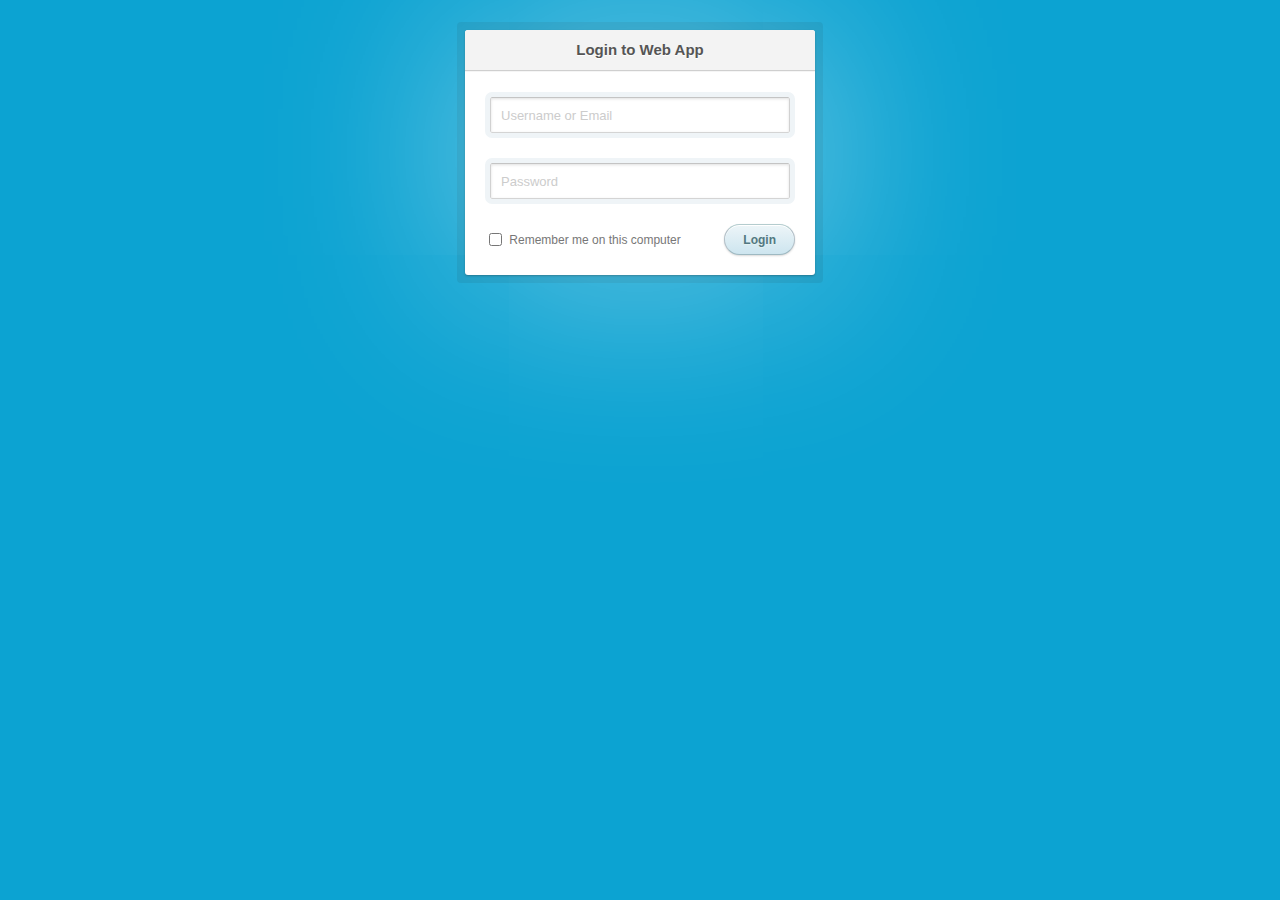
==== index.html @ ff45a6ff "homepage navigation menu set up" ====
<!DOCTYPE html>
<html lang="en">
    <head>
        <meta charset="UTF-8">
        <meta name="viewport" content="width=device-width, initial-scale=1.0">
        <title>Login Page</title>
        <link rel="stylesheet" type="text/css" href="styles/index.css">
    </head>
    <body>
        <div class="login">
        <h1>Login to Web App</h1>
        <form method="post" action="">
            <p><input type="text" name="login" value="" placeholder="Username or Email"></p>
            <p><input type="password" name="password" value="" placeholder="Password"></p>
            <p class="remember_me">
            <label>
                <input type="checkbox" name="remember_me" id="remember_me">
                Remember me on this computer
            </label>
            </p>
            <p class="submit"><input type="submit" name="commit" value="Login"></p>
        </form>
        </div>
    </body>
</html>
---- styles/index.css ----
body {
    font: 13px/20px "Lucida Grande", Tahoma, Verdana, sans-serif;
    color: #404040;
    background: #0ca3d2;
  }
  
  .login {
    position: relative;
    margin: 30px auto;
    padding: 20px 20px 20px;
    width: 310px;
    background: white;
    border-radius: 3px;
    -webkit-box-shadow: 0 0 200px rgba(255, 255, 255, 0.5), 0 1px 2px rgba(0, 0, 0, 0.3);
    box-shadow: 0 0 200px rgba(255, 255, 255, 0.5), 0 1px 2px rgba(0, 0, 0, 0.3);
  }
  
  .login:before {
    content: '';
    position: absolute;
    top: -8px;
    right: -8px;
    bottom: -8px;
    left: -8px;
    z-index: -1;
    background: rgba(0, 0, 0, 0.08);
    border-radius: 4px;
  }
  
  .login h1 {
    margin: -20px -20px 21px;
    line-height: 40px;
    font-size: 15px;
    font-weight: bold;
    color: #555;
    text-align: center;
    text-shadow: 0 1px white;
    background: #f3f3f3;
    border-bottom: 1px solid #cfcfcf;
    border-radius: 3px 3px 0 0;
    background-image: -webkit-linear-gradient(top, whiteffd, #eef2f5);
    background-image: -moz-linear-gradient(top, whiteffd, #eef2f5);
    background-image: -o-linear-gradient(top, whiteffd, #eef2f5);
    background-image: linear-gradient(to bottom, whiteffd, #eef2f5);
    -webkit-box-shadow: 0 1px whitesmoke;
    box-shadow: 0 1px whitesmoke;
  }
  
  .login p {
    margin: 20px 0 0;
  }
  
  .login p:first-child {
    margin-top: 0;
  }
  
  .login input[type=text], .login input[type=password] {
    width: 278px;
  }
  
  .login p.remember_me {
    float: left;
    line-height: 31px;
  }
  
  .login p.remember_me label {
    font-size: 12px;
    color: #777;
    cursor: pointer;
  }
  
  .login p.remember_me input {
    position: relative;
    bottom: 1px;
    margin-right: 4px;
    vertical-align: middle;
  }
  
  .login p.submit {
    text-align: right;
  }
  
  .login-help {
    margin: 20px 0;
    font-size: 11px;
    color: white;
    text-align: center;
    text-shadow: 0 1px #2a85a1;
  }
  
  .login-help a {
    color: #cce7fa;
    text-decoration: none;
  }
  
  .login-help a:hover {
    text-decoration: underline;
  }
  
  :-moz-placeholder {
    color: #c9c9c9 !important;
    font-size: 13px;
  }
  
  ::-webkit-input-placeholder {
    color: #ccc;
    font-size: 13px;
  }
  
  input {
    font-family: 'Lucida Grande', Tahoma, Verdana, sans-serif;
    font-size: 14px;
  }
  
  input[type=text], input[type=password] {
    margin: 5px;
    padding: 0 10px;
    width: 200px;
    height: 34px;
    color: #404040;
    background: white;
    border: 1px solid;
    border-color: #c4c4c4 #d1d1d1 #d4d4d4;
    border-radius: 2px;
    outline: 5px solid #eff4f7;
    -moz-outline-radius: 3px;
    -webkit-box-shadow: inset 0 1px 3px rgba(0, 0, 0, 0.12);
    box-shadow: inset 0 1px 3px rgba(0, 0, 0, 0.12);
  }
  
  input[type=text]:focus, input[type=password]:focus {
    border-color: #7dc9e2;
    outline-color: #dceefc;
    outline-offset: 0;
  }
  
  input[type=submit] {
    padding: 0 18px;
    height: 29px;
    font-size: 12px;
    font-weight: bold;
    color: #527881;
    text-shadow: 0 1px #e3f1f1;
    background: #cde5ef;
    border: 1px solid;
    border-color: #b4ccce #b3c0c8 #9eb9c2;
    border-radius: 16px;
    outline: 0;
    -webkit-box-sizing: content-box;
    -moz-box-sizing: content-box;
    box-sizing: content-box;
    background-image: -webkit-linear-gradient(top, #edf5f8, #cde5ef);
    background-image: -moz-linear-gradient(top, #edf5f8, #cde5ef);
    background-image: -o-linear-gradient(top, #edf5f8, #cde5ef);
    background-image: linear-gradient(to bottom, #edf5f8, #cde5ef);
    -webkit-box-shadow: inset 0 1px white, 0 1px 2px rgba(0, 0, 0, 0.15);
    box-shadow: inset 0 1px white, 0 1px 2px rgba(0, 0, 0, 0.15);
  }
  
  input[type=submit]:active {
    background: #cde5ef;
    border-color: #9eb9c2 #b3c0c8 #b4ccce;
    -webkit-box-shadow: inset 0 0 3px rgba(0, 0, 0, 0.2);
    box-shadow: inset 0 0 3px rgba(0, 0, 0, 0.2);
  }
  
  .lt-ie9 input[type=text], .lt-ie9 input[type=password] {
    line-height: 34px;
  }
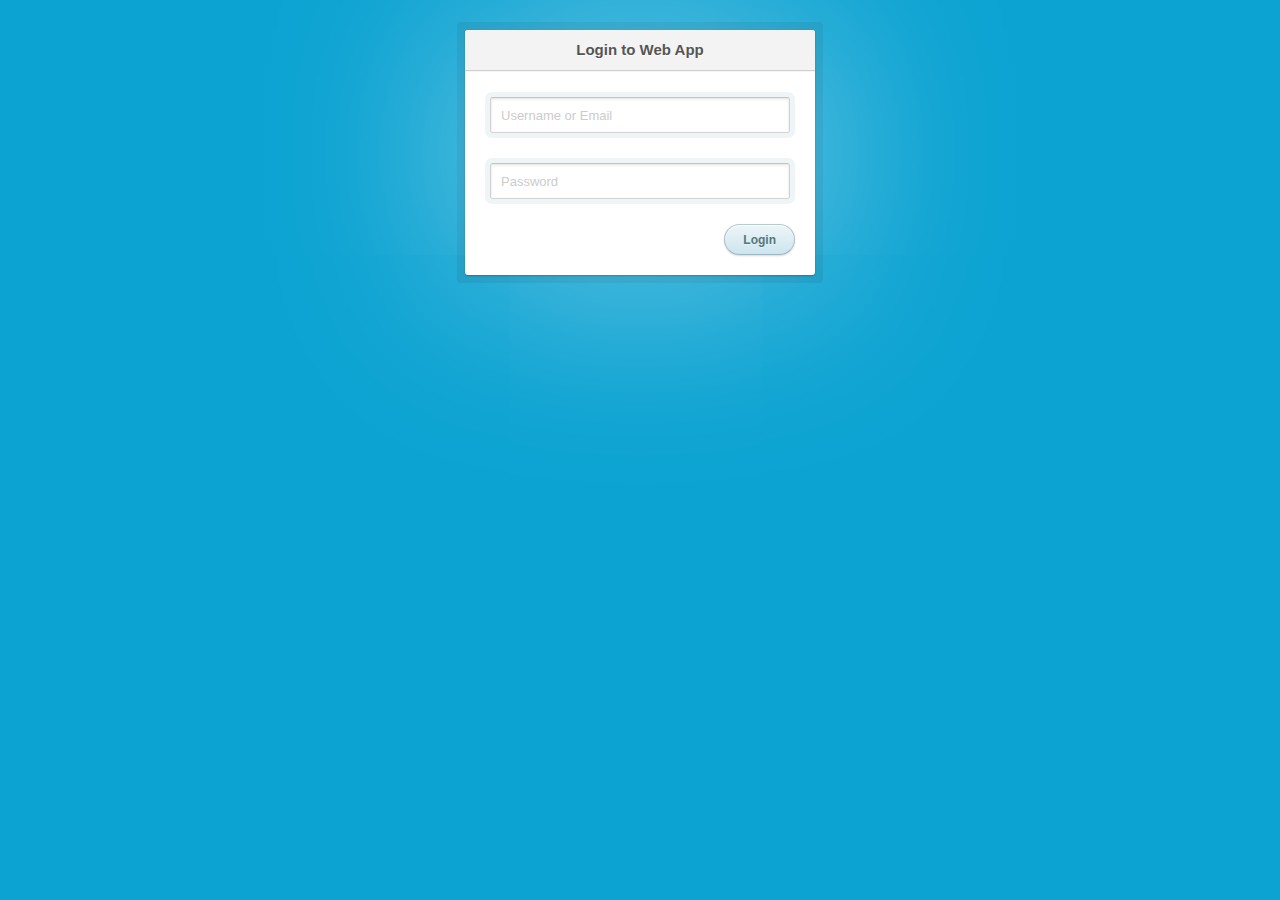
==== commit b9231c11: "cleaned upt login page" ====
--- a/index.html
+++ b/index.html
@@ -13,10 +13,7 @@
             <p><input type="text" name="login" value="" placeholder="Username or Email"></p>
             <p><input type="password" name="password" value="" placeholder="Password"></p>
             <p class="remember_me">
-            <label>
-                <input type="checkbox" name="remember_me" id="remember_me">
-                Remember me on this computer
-            </label>
+            
             </p>
             <p class="submit"><input type="submit" name="commit" value="Login"></p>
         </form>
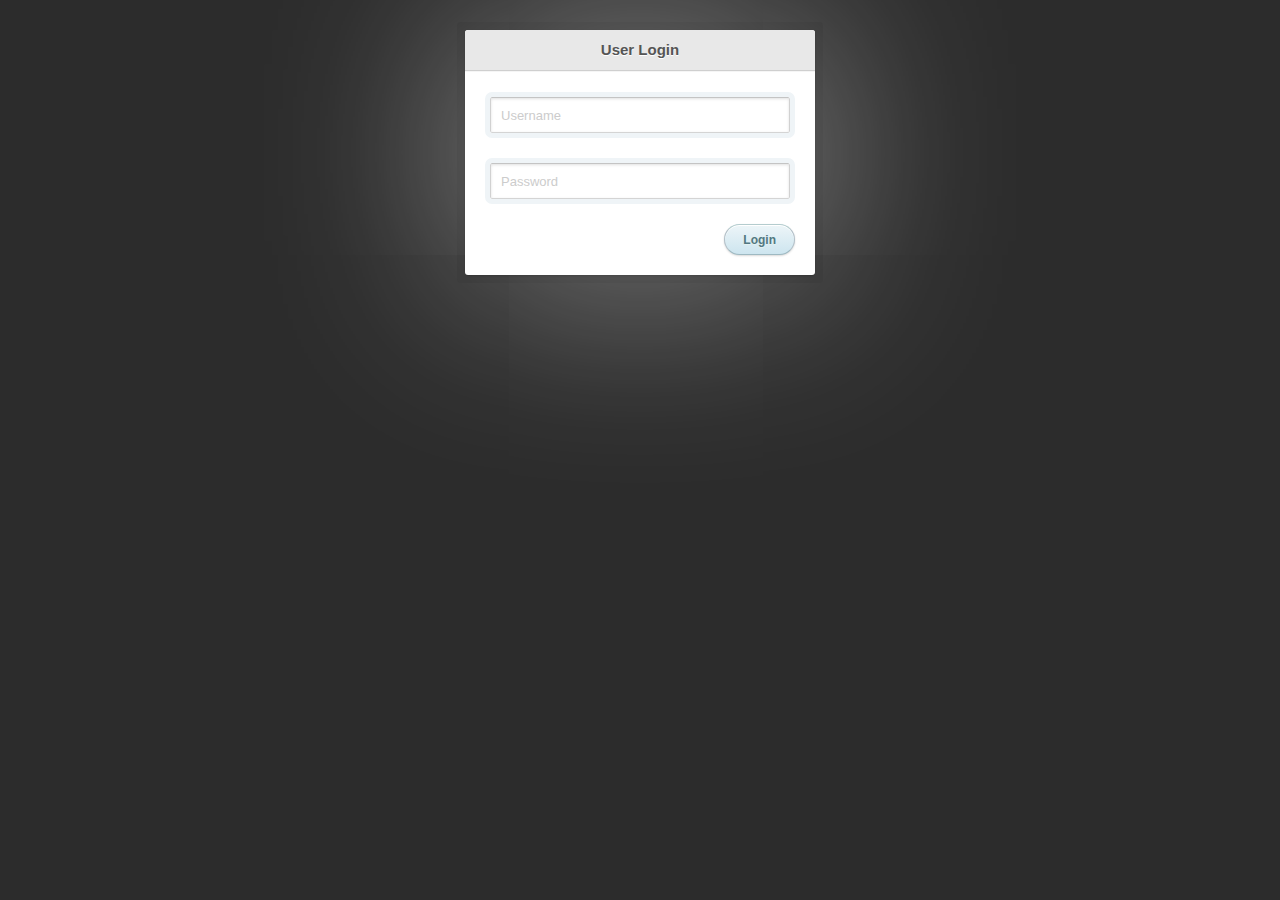
==== commit 6b3a4bdb: "cleaned upt login page" ====
--- a/index.html
+++ b/index.html
@@ -3,14 +3,14 @@
     <head>
         <meta charset="UTF-8">
         <meta name="viewport" content="width=device-width, initial-scale=1.0">
-        <title>Login Page</title>
+        <title>Manifest Brewing</title>
         <link rel="stylesheet" type="text/css" href="styles/index.css">
     </head>
     <body>
         <div class="login">
-        <h1>Login to Web App</h1>
+        <h1>User Login</h1>
         <form method="post" action="">
-            <p><input type="text" name="login" value="" placeholder="Username or Email"></p>
+            <p><input type="text" name="login" value="" placeholder="Username"></p>
             <p><input type="password" name="password" value="" placeholder="Password"></p>
             <p class="remember_me">
             
--- a/styles/index.css
+++ b/styles/index.css
@@ -1,7 +1,8 @@
 body {
     font: 13px/20px "Lucida Grande", Tahoma, Verdana, sans-serif;
     color: #404040;
-    background: #0ca3d2;
+    background-image: url("images/transparentLogo.png");
+    background: #2c2c2c;
   }
   
   .login {
@@ -35,13 +36,13 @@
     color: #555;
     text-align: center;
     text-shadow: 0 1px white;
-    background: #f3f3f3;
+    background: #e8e8e8;
     border-bottom: 1px solid #cfcfcf;
     border-radius: 3px 3px 0 0;
-    background-image: -webkit-linear-gradient(top, whiteffd, #eef2f5);
-    background-image: -moz-linear-gradient(top, whiteffd, #eef2f5);
-    background-image: -o-linear-gradient(top, whiteffd, #eef2f5);
-    background-image: linear-gradient(to bottom, whiteffd, #eef2f5);
+    background-image: -webkit-linear-gradient(top, whiteffd, #e8e8e8);
+    background-image: -moz-linear-gradient(top, whiteffd, #e8e8e8);
+    background-image: -o-linear-gradient(top, whiteffd, #e8e8e8);
+    background-image: linear-gradient(to bottom, whiteffd, #e8e8e8);
     -webkit-box-shadow: 0 1px whitesmoke;
     box-shadow: 0 1px whitesmoke;
   }
@@ -57,44 +58,9 @@
   .login input[type=text], .login input[type=password] {
     width: 278px;
   }
-  
-  .login p.remember_me {
-    float: left;
-    line-height: 31px;
-  }
-  
-  .login p.remember_me label {
-    font-size: 12px;
-    color: #777;
-    cursor: pointer;
-  }
-  
-  .login p.remember_me input {
-    position: relative;
-    bottom: 1px;
-    margin-right: 4px;
-    vertical-align: middle;
-  }
-  
+   
   .login p.submit {
     text-align: right;
-  }
-  
-  .login-help {
-    margin: 20px 0;
-    font-size: 11px;
-    color: white;
-    text-align: center;
-    text-shadow: 0 1px #2a85a1;
-  }
-  
-  .login-help a {
-    color: #cce7fa;
-    text-decoration: none;
-  }
-  
-  .login-help a:hover {
-    text-decoration: underline;
   }
   
   :-moz-placeholder {
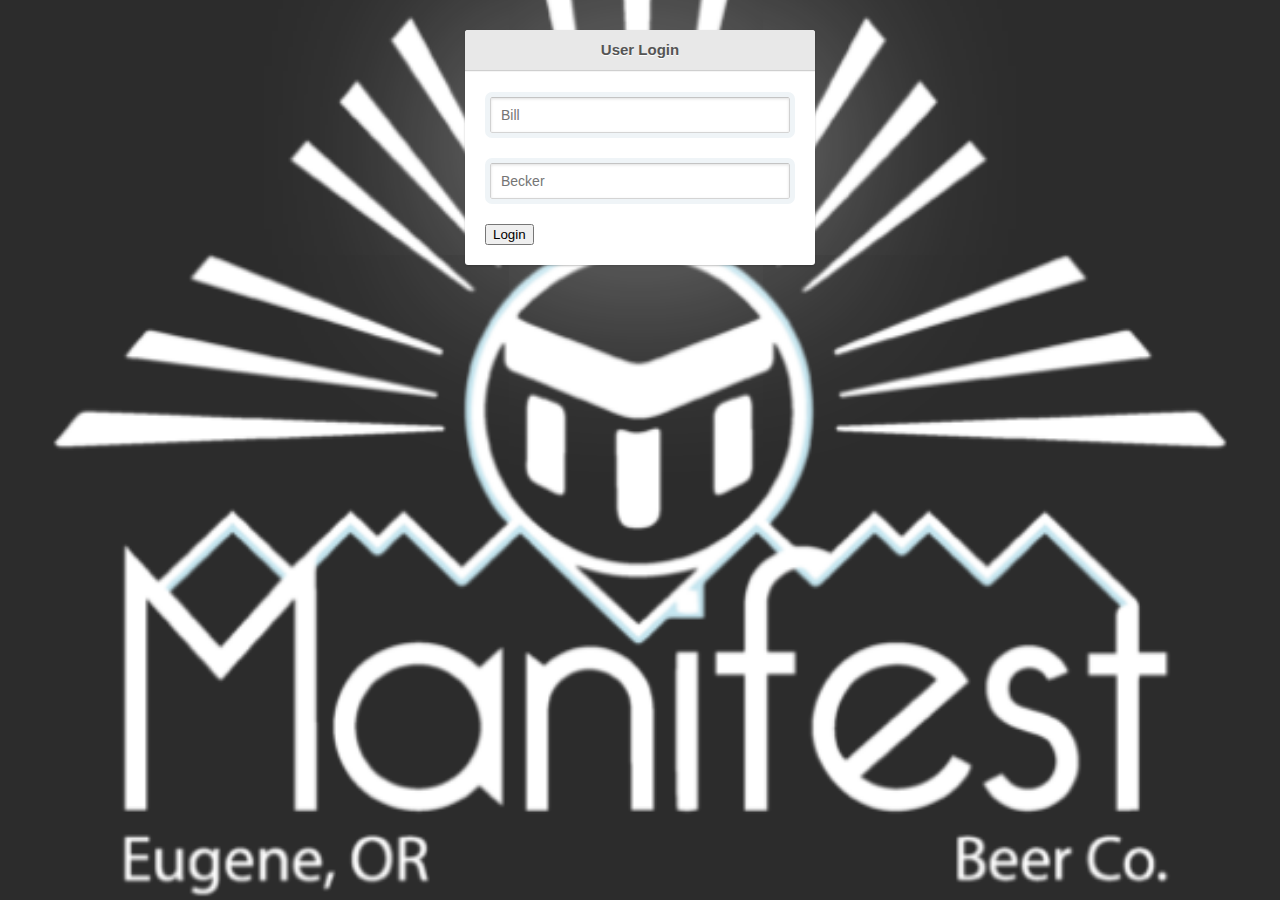
==== commit ab8389e8: "added styling to homepage and index" ====
--- a/index.html
+++ b/index.html
@@ -10,13 +10,16 @@
         <div class="login">
         <h1>User Login</h1>
         <form method="post" action="">
-            <p><input type="text" name="login" value="" placeholder="Username"></p>
-            <p><input type="password" name="password" value="" placeholder="Password"></p>
+            <p><input type="text" name="login" value="" placeholder="Bill"></p>
+            <p><input type="password" name="password" value="" placeholder="Becker"></p>
             <p class="remember_me">
             
             </p>
-            <p class="submit"><input type="submit" name="commit" value="Login"></p>
+            <!-- <p class="submit"><input type="submit" name="commit" value="Login"></p> -->
         </form>
+        <a href="home.html" class="loginButton"> 
+            <button>Login</button> 
+        </a>
         </div>
     </body>
 </html>
--- a/styles/index.css
+++ b/styles/index.css
@@ -1,8 +1,12 @@
 body {
     font: 13px/20px "Lucida Grande", Tahoma, Verdana, sans-serif;
     color: #404040;
-    background-image: url("images/transparentLogo.png");
     background: #2c2c2c;
+    background-image: url("../images/transparentLogo.png");
+    background-repeat: no-repeat;
+    background-size: 1200px;
+    background-position-x: center;
+    background-position-y: 30%;
   }
   
   .login {
@@ -16,7 +20,7 @@
     box-shadow: 0 0 200px rgba(255, 255, 255, 0.5), 0 1px 2px rgba(0, 0, 0, 0.3);
   }
   
-  .login:before {
+  /* .login:before {
     content: '';
     position: absolute;
     top: -8px;
@@ -26,7 +30,7 @@
     z-index: -1;
     background: rgba(0, 0, 0, 0.08);
     border-radius: 4px;
-  }
+  } */
   
   .login h1 {
     margin: -20px -20px 21px;
@@ -59,19 +63,19 @@
     width: 278px;
   }
    
-  .login p.submit {
+  /* .login p.submit {
     text-align: right;
-  }
+  } */
   
-  :-moz-placeholder {
+  /* :-moz-placeholder {
     color: #c9c9c9 !important;
     font-size: 13px;
-  }
+  } */
   
-  ::-webkit-input-placeholder {
+  /* ::-webkit-input-placeholder {
     color: #ccc;
     font-size: 13px;
-  }
+  } */
   
   input {
     font-family: 'Lucida Grande', Tahoma, Verdana, sans-serif;
@@ -100,14 +104,14 @@
     outline-offset: 0;
   }
   
-  input[type=submit] {
+  /* input[type=submit] {
     padding: 0 18px;
     height: 29px;
     font-size: 12px;
     font-weight: bold;
     color: #527881;
     text-shadow: 0 1px #e3f1f1;
-    background: #cde5ef;
+    background: #426472;
     border: 1px solid;
     border-color: #b4ccce #b3c0c8 #9eb9c2;
     border-radius: 16px;
@@ -121,14 +125,14 @@
     background-image: linear-gradient(to bottom, #edf5f8, #cde5ef);
     -webkit-box-shadow: inset 0 1px white, 0 1px 2px rgba(0, 0, 0, 0.15);
     box-shadow: inset 0 1px white, 0 1px 2px rgba(0, 0, 0, 0.15);
-  }
+  } */
   
-  input[type=submit]:active {
+  /* input[type=submit]:active {
     background: #cde5ef;
     border-color: #9eb9c2 #b3c0c8 #b4ccce;
     -webkit-box-shadow: inset 0 0 3px rgba(0, 0, 0, 0.2);
     box-shadow: inset 0 0 3px rgba(0, 0, 0, 0.2);
-  }
+  } */
   
   .lt-ie9 input[type=text], .lt-ie9 input[type=password] {
     line-height: 34px;
